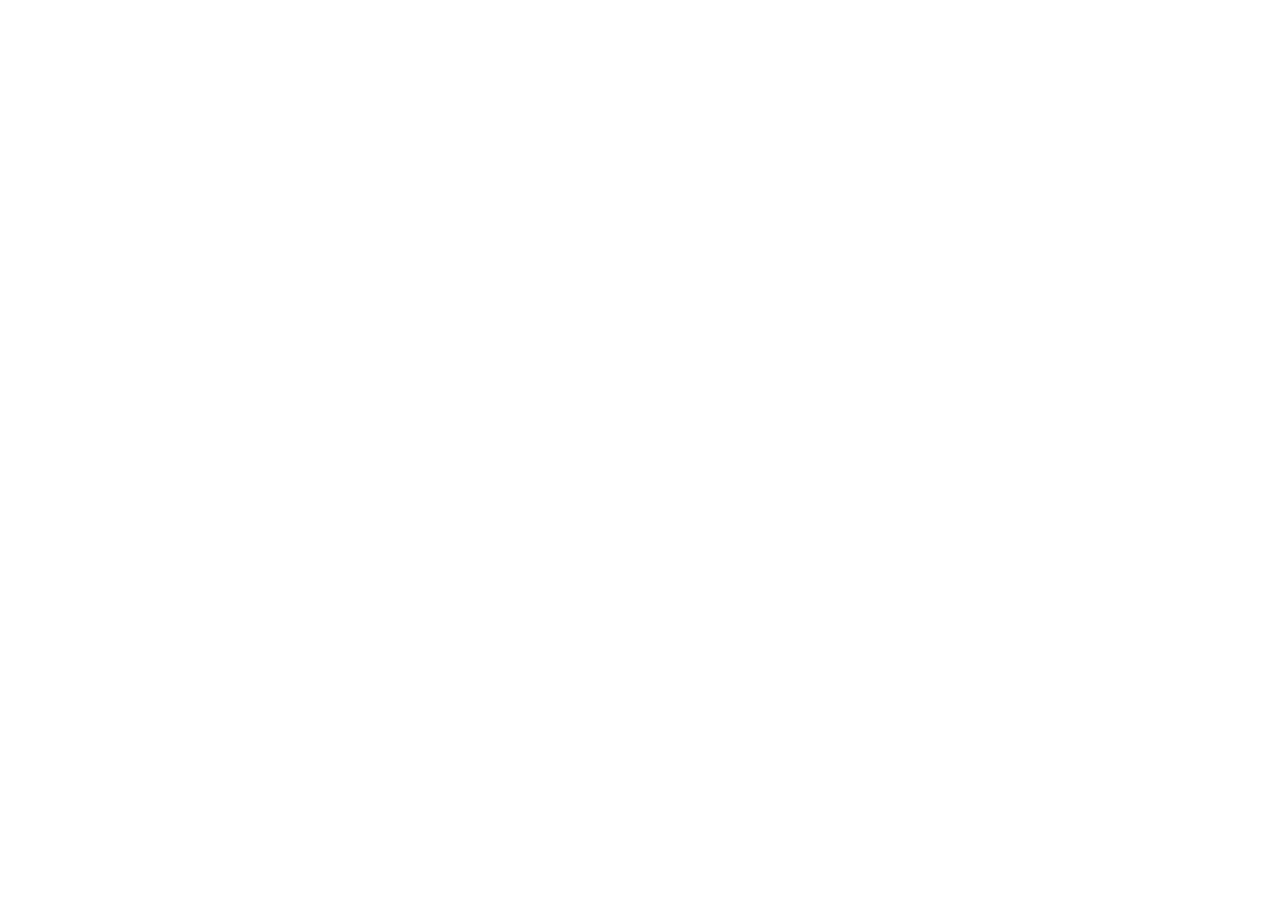
==== dia3/index.html @ 6204e072 "desafios do dia 3" ====
<!DOCTYPE html>
<html lang="en">
  <head>
    <meta charset="UTF-8" />
    <link rel="icon" type="image/svg+xml" href="favicon.svg" />
    <meta name="viewport" content="width=device-width, initial-scale=1.0" />
    <title>Dia 3</title>
  </head>
  <body>
    <script type="module" src="/src/main.js"></script>
  </body>
</html>
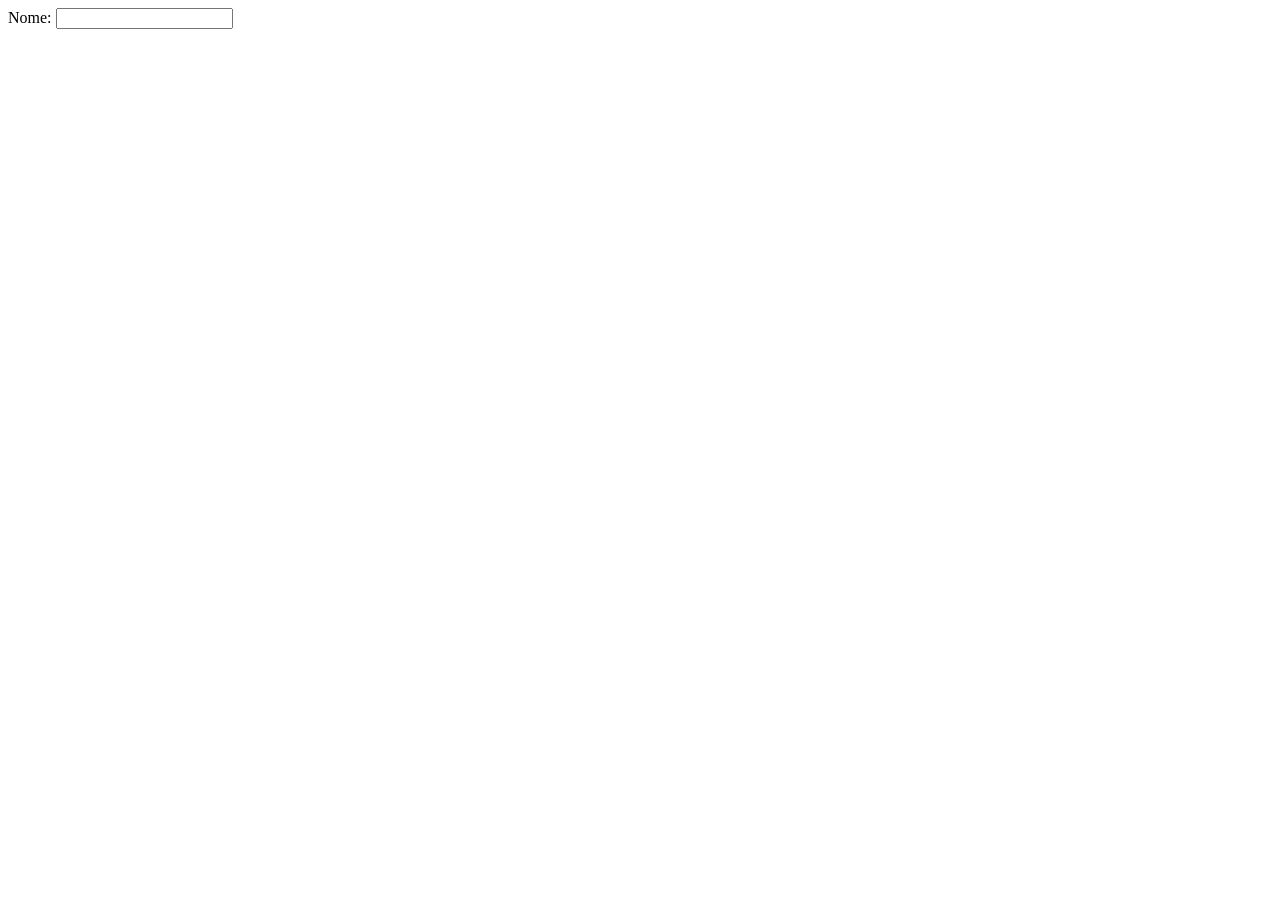
==== commit 27c4dd34: "exercicio-01: implementando form.js" ====
--- a/dia3/index.html
+++ b/dia3/index.html
@@ -4,9 +4,16 @@
     <meta charset="UTF-8" />
     <link rel="icon" type="image/svg+xml" href="favicon.svg" />
     <meta name="viewport" content="width=device-width, initial-scale=1.0" />
+    <link rel="stylesheet" href="/src/style.css">
     <title>Dia 3</title>
   </head>
   <body>
+    <main class="app">
+      <form data-js="formulario">
+        <label for="nome">Nome:</label>
+        <input type="text" id="nome" data-js="input" name="nome">
+      </form>
+    </main>
     <script type="module" src="/src/main.js"></script>
   </body>
 </html>
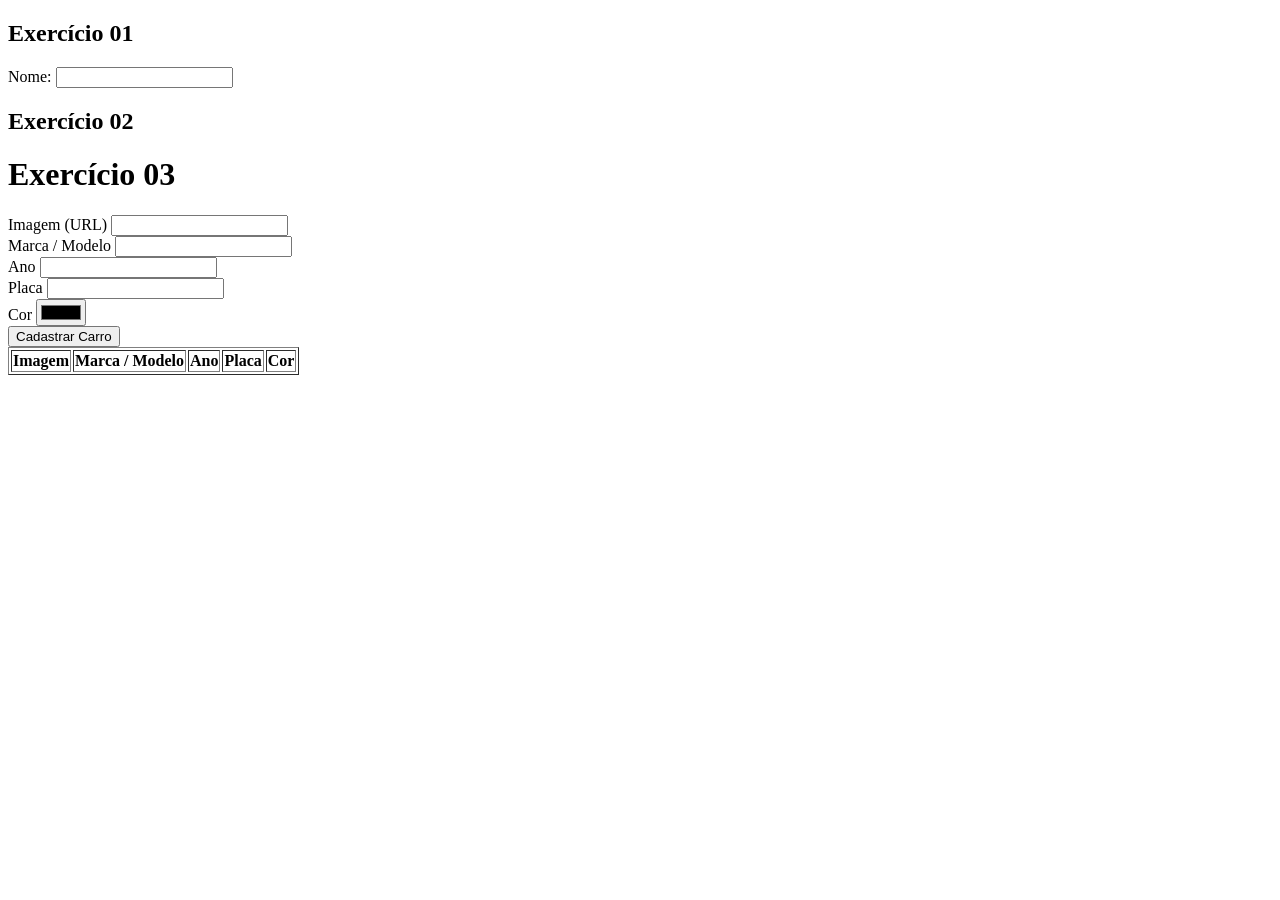
==== commit 81df471c: "exercicio-02: implementaçao cars.js" ====
--- a/dia3/index.html
+++ b/dia3/index.html
@@ -9,10 +9,65 @@
   </head>
   <body>
     <main class="app">
-      <form data-js="formulario">
-        <label for="nome">Nome:</label>
-        <input type="text" id="nome" data-js="input" name="nome">
-      </form>
+
+      <section>
+        <h1>Exercício 01</h1>
+        <form>
+          <label for="nome">Nome:</label>
+          <input type="text" id="nome" data-js="input" name="nome">
+        </form>
+      </section>
+
+      <section>
+        <h1>Exercício 02</h1>
+        <form data-js="formulario">
+        </form>
+      </section>
+
+      <h1>Exercício 03</h1>
+      <section data-js="cars" class="cars">
+        <form data-js="cars-form">
+          <div>
+            <label for="image">Imagem (URL)</label>
+            <input type="text" id="image" name="image">
+          </div>
+
+          <div>
+            <label for="brand-model">Marca / Modelo</label>
+            <input type="text" id="brand-model" name="brand-model">
+          </div>
+
+          <div>
+            <label for="year">Ano</label>
+            <input type="number" id="year" name="year">
+          </div>
+
+          <div>
+            <label for="plate">Placa</label>
+            <input type="text" id="plate" name="plate">
+          </div>
+
+          <div>
+            <label for="color">Cor</label>
+            <input type="color" id="color" name="color">
+          </div>
+
+          <button type="submit">Cadastrar Carro</button>
+        </form>
+
+        <table border="1">
+          <thead>
+            <tr>
+              <th>Imagem</th>
+              <th>Marca / Modelo</th>
+              <th>Ano</th>
+              <th>Placa</th>
+              <th>Cor</th>
+            </tr>
+          </thead>
+          <tbody data-js="table"></tbody>
+        </table>
+      </section>
     </main>
     <script type="module" src="/src/main.js"></script>
   </body>
